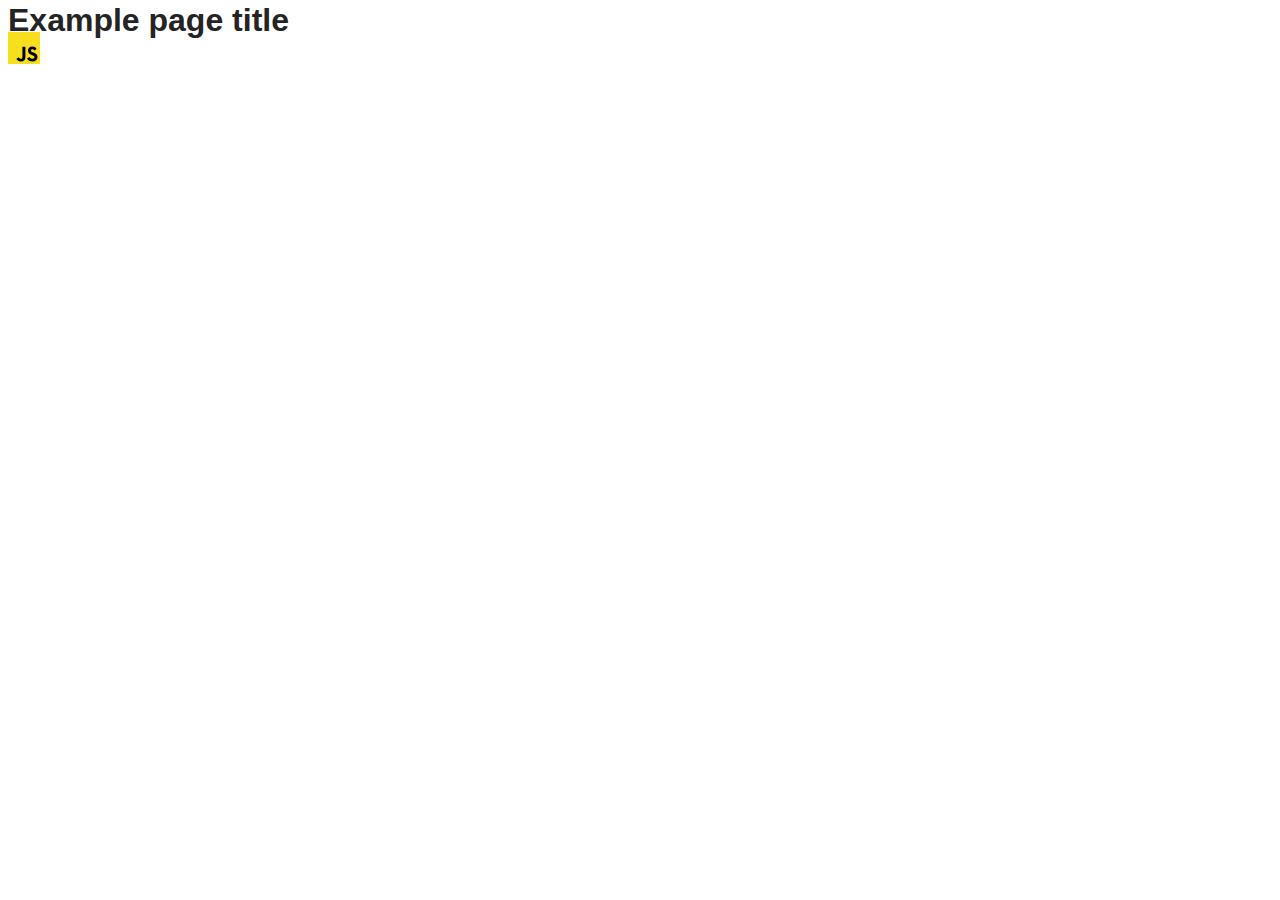
==== src/index.html @ e814552f "Initial commit" ====
<!DOCTYPE html>
<html lang="en">
  <head>
    <meta charset="UTF-8" />
    <link rel="icon" type="image/svg+xml" href="/favicon.svg" />
    <meta name="viewport" content="width=device-width, initial-scale=1.0" />
    <title>Vanilla App Template</title>
    <link rel="stylesheet" href="./css/styles.css" />
  </head>
  <body>
    <load ="partials/header.html" />

    <section>
      <h1>Example page title</h1>
      <!-- Path to images as from index.html file -->
      <img src="./img/javascript.svg" alt="" />
    </section>

    <!-- Loads the specified .html file -->
    <load ="partials/vite-promo.html" />

    <script type="module" src="./main.js"></script>
  </body>
</html>
---- src/css/styles.css ----
/**
  |============================
  | include css partials with
  | default @import url()
  |============================
*/
@import url('./reset.css');
@import url('./vite-promo.css');
@import url('./header.css');

:root {
  font-family: Inter, Avenir, Helvetica, Arial, sans-serif;
  font-size: 16px;
  line-height: 24px;
  font-weight: 400;

  color: #242424;
  background-color: rgba(255, 255, 255, 0.87);

  font-synthesis: none;
  text-rendering: optimizeLegibility;
  -webkit-font-smoothing: antialiased;
  -moz-osx-font-smoothing: grayscale;
  -webkit-text-size-adjust: 100%;
}
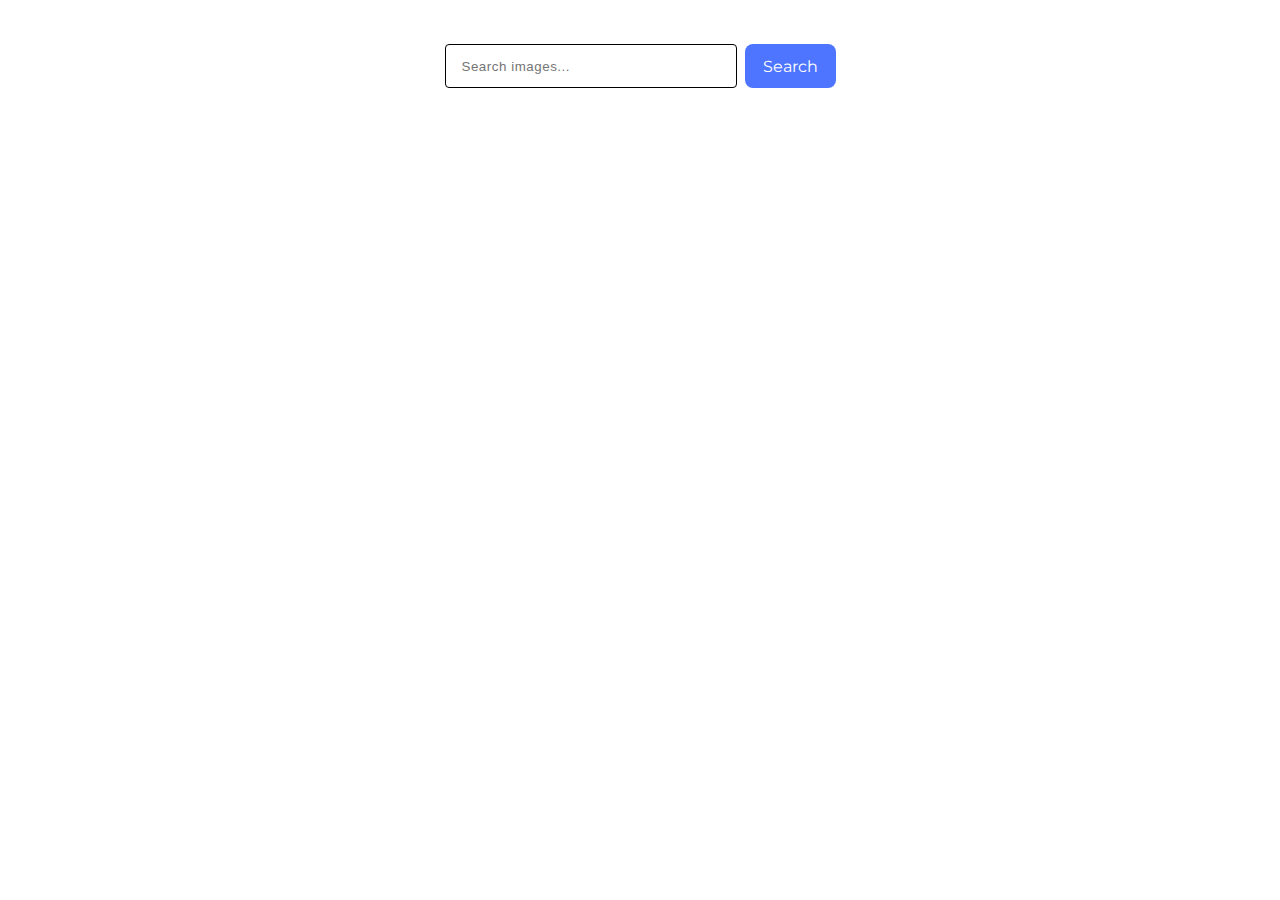
==== commit 357e729b: "summary" ====
--- a/src/index.html
+++ b/src/index.html
@@ -4,21 +4,41 @@
     <meta charset="UTF-8" />
     <link rel="icon" type="image/svg+xml" href="/favicon.svg" />
     <meta name="viewport" content="width=device-width, initial-scale=1.0" />
-    <title>Vanilla App Template</title>
+    <title>Gallary</title>
+    <link
+      rel="stylesheet"
+      href="https://cdnjs.cloudflare.com/ajax/libs/modern-normalize/2.0.0/modern-normalize.min.css"
+      integrity="sha512-4xo8blKMVCiXpTaLzQSLSw3KFOVPWhm/TRtuPVc4WG6kUgjH6J03IBuG7JZPkcWMxJ5huwaBpOpnwYElP/m6wg=="
+      crossorigin="anonymous"
+      referrerpolicy="no-referrer"
+    />
+    <link rel="preconnect" href="https://fonts.googleapis.com" />
+    <link rel="preconnect" href="https://fonts.gstatic.com" crossorigin />
+    <link
+      href="https://fonts.googleapis.com/css2?family=Montserrat:ital,wght@0,100..900;1,100..900&display=swap"
+      rel="stylesheet"
+    />
     <link rel="stylesheet" href="./css/styles.css" />
   </head>
   <body>
-    <load ="partials/header.html" />
+    <section>
+      <div class="container">
+        <form class="form-search" autocomplete="off">
+          <label>
+            <input
+              type="text"
+              name="search"
+              placeholder="Search images..."
+              autofocus
+            />
+          </label>
+          <button class="btn-search" type="submit">Search</button>
+        </form>
 
-    <section>
-      <h1>Example page title</h1>
-      <!-- Path to images as from index.html file -->
-      <img src="./img/javascript.svg" alt="" />
+        <ul class="gallery js-gallery"></ul>
+        <span class="loader is-hidden"></span>
+      </div>
     </section>
-
-    <!-- Loads the specified .html file -->
-    <load ="partials/vite-promo.html" />
-
     <script type="module" src="./main.js"></script>
   </body>
 </html>
--- a/src/css/styles.css
+++ b/src/css/styles.css
@@ -5,8 +5,6 @@
   |============================
 */
 @import url('./reset.css');
-@import url('./vite-promo.css');
-@import url('./header.css');
 
 :root {
   font-family: Inter, Avenir, Helvetica, Arial, sans-serif;
@@ -22,4 +20,224 @@
   -webkit-font-smoothing: antialiased;
   -moz-osx-font-smoothing: grayscale;
   -webkit-text-size-adjust: 100%;
-}
+
+  --timing-function: cubic-bezier(0.4, 0, 0.2, 1);
+  --animation-duration: 250ms;
+}
+
+body {
+  display: flex;
+  flex-direction: column;
+  align-items: center;
+  font-family: 'Montserrat', sans-serif;
+  font-weight: 500;
+  font-size: 16px;
+  line-height: 1.5;
+  letter-spacing: 0.04em;
+  color: #2e2f42;
+}
+
+.container {
+  width: 100%;
+  text-align: center;
+}
+
+/* #region form */
+
+.form-search {
+  display: flex;
+  justify-content: center;
+  border-radius: 8px;
+  padding-top: 36px;
+  /* padding-bottom: 32px; */
+  background-color: #fff;
+  gap: 8px;
+}
+
+input[name='search'] {
+  border-radius: 4px;
+  width: 272px;
+  height: 40px;
+  background-color: #fff;
+  font-weight: 400;
+  line-height: 1.5;
+  letter-spacing: 0.04em;
+  color: #808080;
+  outline: transparent;
+  border: 1px solid #808080;
+  padding-left: 16px;
+}
+input[name='search']:focus {
+  border-color: #000000;
+}
+
+.btn-search {
+  border-radius: 8px;
+  padding: 8px 16px;
+  width: 91px;
+
+  background-color: #4e75ff;
+  color: #fff;
+
+  border: none;
+}
+
+.btn-search:hover {
+  background-color: #6c8cff;
+}
+/* #endregion form */
+
+/* #region gallery */
+.gallery {
+  max-width: 1440px;
+  display: flex;
+  justify-content: center;
+  flex-wrap: wrap;
+  gap: 24px;
+  margin-top: 0;
+  margin-bottom: 0;
+  padding-left: 0;
+  list-style-type: none;
+  padding: 24px 156px;
+}
+.gallery-item {
+  position: relative;
+  width: calc((100% - 2 * 24px) / 3);
+  border: none;
+  box-shadow: 0px 1px 3px 0px rgba(0, 0, 0, 0.2),
+    0px 1px 1px 0px rgba(0, 0, 0, 0.14), 0px 2px 1px -1px rgba(0, 0, 0, 0.12);
+}
+.gallery-image {
+  height: 152px;
+  width: 100%;
+  object-fit: cover;
+  transition: transform var(--animation-duration) var(--timing-function);
+}
+
+.gallery-image:hover {
+  transform: scale(1.0444);
+}
+
+.gallery-link {
+  display: block;
+  text-decoration: none;
+  height: 100%;
+}
+
+.gallery-link:hover {
+  cursor: pointer;
+}
+
+.gallery-stat {
+  display: flex;
+  justify-content: space-evenly;
+  height: 48px;
+  padding-top: 4px;
+  padding-bottom: 4px;
+}
+.gallery-stat-item {
+  display: flex;
+  flex-direction: column;
+  align-items: center;
+}
+.gallery-stat-item-b {
+  font-weight: 600;
+  font-size: 12px;
+  line-height: 1.33333;
+  letter-spacing: 0.04em;
+  color: #2e2f42;
+}
+.gallery-stat-item-p {
+  font-weight: 400;
+  font-size: 12px;
+  line-height: 2;
+  letter-spacing: 0.04em;
+  color: #2e2f42;
+}
+
+/* #endregion gallery */
+
+.btn-load-more {
+  border-radius: 8px;
+  padding: 8px 16px;
+  width: 125px;
+  height: 40px;
+  background-color: #4e75ff;
+  border: none;
+  color: #fff;
+  margin-bottom: 32px;
+}
+
+.btn-load-more:hover {
+  background-color: #6c8cff;
+}
+
+/* #region ----- Spiner --------- */
+.loader {
+  width: 48px;
+  height: 48px;
+  border-radius: 50%;
+  display: inline-block;
+  position: relative;
+  border: 3px solid;
+  border-color: #fff #fff transparent transparent;
+  box-sizing: border-box;
+  animation: rotation 1s linear infinite;
+}
+.loader::after,
+.loader::before {
+  content: '';
+  box-sizing: border-box;
+  position: absolute;
+  left: 0;
+  right: 0;
+  top: 0;
+  bottom: 0;
+  margin: auto;
+  border: 3px solid;
+  border-color: transparent transparent #2c8245 #2c8245;
+  width: 40px;
+  height: 40px;
+  border-radius: 50%;
+  box-sizing: border-box;
+  animation: rotationBack 0.5s linear infinite;
+  transform-origin: center center;
+}
+.loader::before {
+  width: 32px;
+  height: 32px;
+  border-color: #b4a8a8 #b4a8a8 transparent transparent;
+  animation: rotation 1.5s linear infinite;
+}
+
+@keyframes rotation {
+  0% {
+    transform: rotate(0deg);
+  }
+  100% {
+    transform: rotate(360deg);
+  }
+}
+@keyframes rotationBack {
+  0% {
+    transform: rotate(0deg);
+  }
+  100% {
+    transform: rotate(-360deg);
+  }
+}
+/* #endregion ----- Spiner --------- */
+
+.is-hidden {
+  position: absolute;
+  width: 1px;
+  height: 1px;
+  margin: -1px;
+  border: 0;
+  padding: 0;
+
+  white-space: nowrap;
+  clip-path: inset(100%);
+  clip: rect(0 0 0 0);
+  overflow: hidden;
+}
